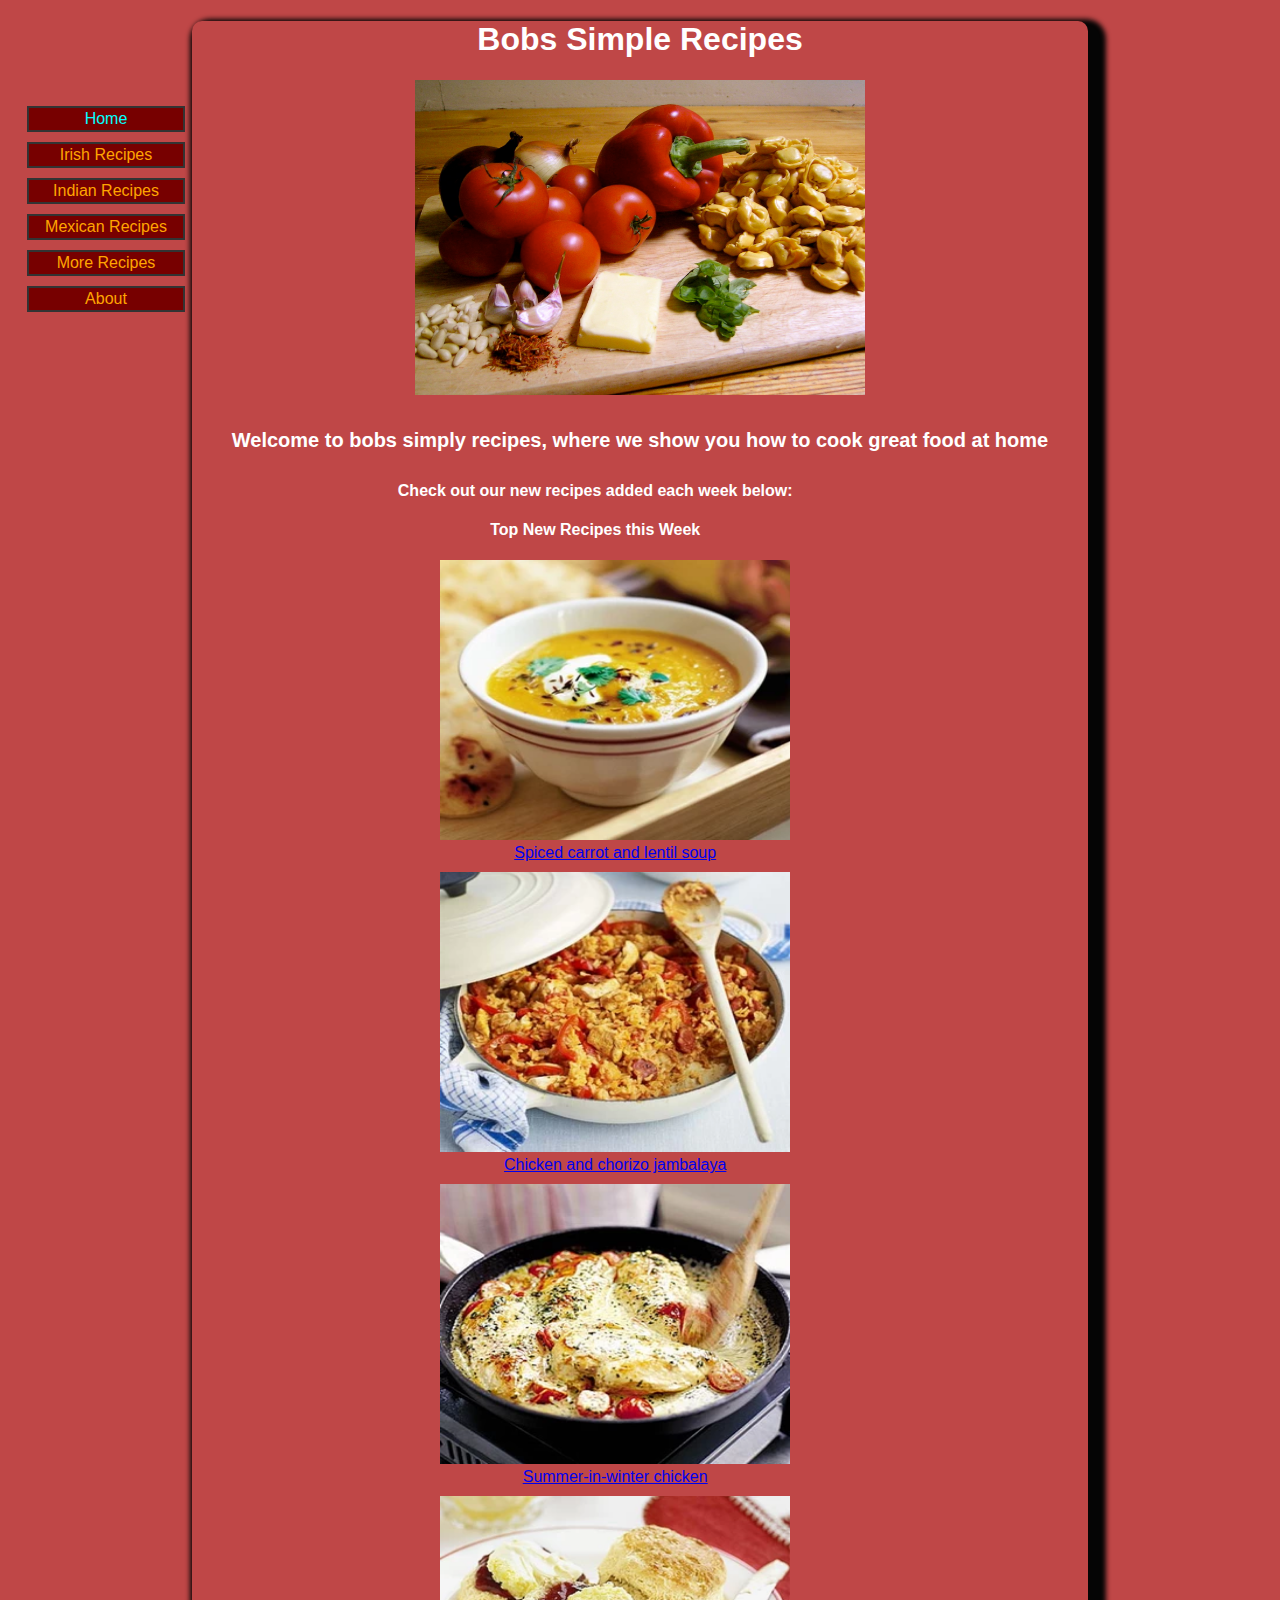
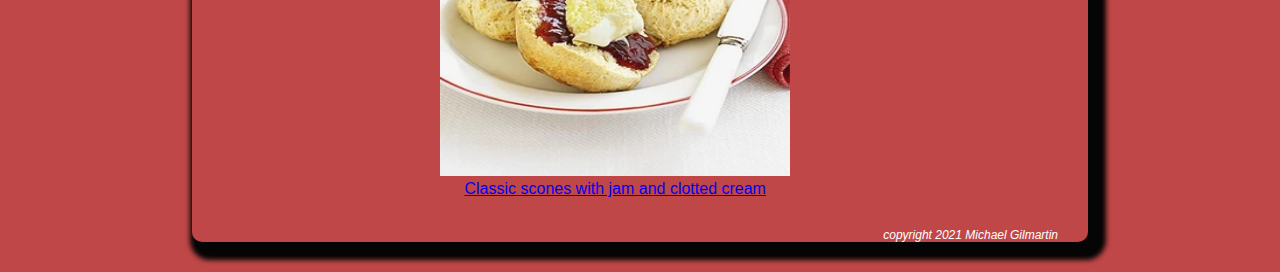
==== index.html @ c0244b57 "Initial Commit of Code" ====
<!DOCTYPE html>

    <!-- The following lines are comments
        Auther :            Michael Gilmartin
        Date created:       10/03/20201
        Page description    Test page
        Modidied            18/03/2021  edited header -->
<html lang="en"> <!-- Declare the primary language for each web page-->
    <head>
        <meta charset="utf-8" /> <!--8-bit character encoding capable of encoding all possible character-->
        <meta name="description" content="Simply recipes for all your recipe needs">
        <meta name ="keywords" content="sales, computers, electronic">
        <meta name="author" content="Michael Gilmartin">
        <title>Bobs simple recipes</title>
        <link rel="stylesheet" href="styles/style.css" type="text/css"/>
        
    </head>
    <body> <!-- body tag start of body section display on screen -->
        
        <header>
            <h1>Bobs Simple Recipes</h1>
            
            <nav>
        
            <ul>
                <li><a class="nav1" id="active" href="index.html">Home</a></li>
                <li><a class="nav1" href="Irish.html">Irish Recipes</a></li>
                <li><a class="nav1" href="Indian.html">Indian Recipes</a></li>
                <li><a class="nav1" href="Mexican.html">Mexican Recipes</a></li>
                <li><a class="nav1" href="https://www.olivemagazine.com/recipes/" target="_blank">More Recipes</a></li>
                <li><a class="nav1" href="about.html">About</a></li>
            </ul>
    
        
        </nav>
        
        </header>
        
        <main>  <!-- main wrapper tag that goes around your main content-->
            
            
            
            <section> <!--section grouping of content-->
                
            <figure>
                <img src="images/mainImage.jpg" width="450" height="315" alt="mainImageVegtables">
            </figure>
                <h2>Welcome to bobs simply recipes, where we show you how to cook great food at home </h2>
                
                
                
        <article>
            <h4>Check out our new recipes added each week below: </h4>
    
                   <aside>
                    <h4>Top New Recipes this Week</h4>
                    
                    
                       
                       <ol>
                           <img src="images/main1.webp" width="350" height="280" alt="Rajasthani lamb curry"/>
                           <li class="mainImages"><a href="https://www.bbcgoodfood.com/recipes/spiced-carrot-lentil-soup">Spiced carrot and lentil soup</a></li>
                           
                           
                           <img src="images/main2.webp" width="350" height="280" alt="Rajasthani lamb curry"/>
                           <li class="mainImages"><a href="https://www.bbcgoodfood.com/recipes/chicken-chorizo-jambalaya">Chicken and chorizo jambalaya</a></li>
                           
                           
                            <img src="images/main3.webp" width="350" height="280" alt="Rajasthani lamb curry"/>
                           <li class="mainImages"><a href="https://www.bbcgoodfood.com/recipes/summer-winter-chicken">Summer-in-winter chicken</a></li>
                           
                           
                            <img src="images/main4.webp" width="350" height="280" alt="Rajasthani lamb curry"/>
                           <li class="mainImages"><a href="https://www.bbcgoodfood.com/recipes/classic-scones-jam-clotted-cream">Classic scones with jam and clotted cream</a></li>
                       </ol>
                    
                </aside>
        
        </article>

            </section>
            
            
            
            
           
        </main>
        <footer> <!-- Footer grouping of content for the bottom of the screen and will need css to place at the bottom -->
            <center><p>copyright 2021 Michael Gilmartin</p></center>
        
        
        </footer>
        

        
    </body>
</html>
---- styles/style.css ----
nav {
    margin: 5px;
    left: 1px;
    width: 200px;
    font-family: arial;
    position: absolute;
}

nav li
{
    margin: 10px;
    border: 2px solid #333;
    padding: 2px;
    background-color: #770000;		
}	

nav ul
{
    list-style-type: none;
    margin: 1px;
    padding: 10px; 
    text-align: center;
}
body
{
    width:70%;
	color: #FFF;
	background-color: #bf4747;
	margin-left:auto;
	margin-right:auto;
	font-family:verdana, elephant, arial;
	text-align:center;
	border-radius: 10px;
	box-shadow: 8px 8px 5px 10px #050505
}

a.norm:link 
{
    color: white;
    text-decoration: none;
}

a.norm:hover 
{
    color: white;
    text-decoration: none;
}

a.norm:active 
{
    color: white;
    text-decoration: none;
}

h2 
{
    font-size:20px;
    margin: 30px;
}

p, ul 
{
    margin:30px;
    text-align: left;
}



.picture_right
{
    float:right;
    margin-right: 10px;
}



article
{
    width: 90%;
    margin-right: 15px;
}


iframe 
{
    border: 5px;
}

footer p
{
    font-size: 12px;
    text-align: right;
    font-style: italic;
}

a.onpage:visited 
{
    color: yellow;

}

a.onpage:link 
{
    color: yellow;
    text-decoration: none;
}

a.onpage:hover 
{
    color: yellow; 
    border-width: 1px;
    text-decoration: underline;
}

a.onpage:active 
{
    color: yellow;
    text-decoration: none
}


.nav1 {
    
    color: orange;
    text-decoration: none;

}

#active {
    color: aqua
}





.mainImages {
    list-style-type: none;
    text-align: center;
    margin-bottom: 10px;
    text-decoration: none;
}

ol li{
    	text-align:left;
    
}
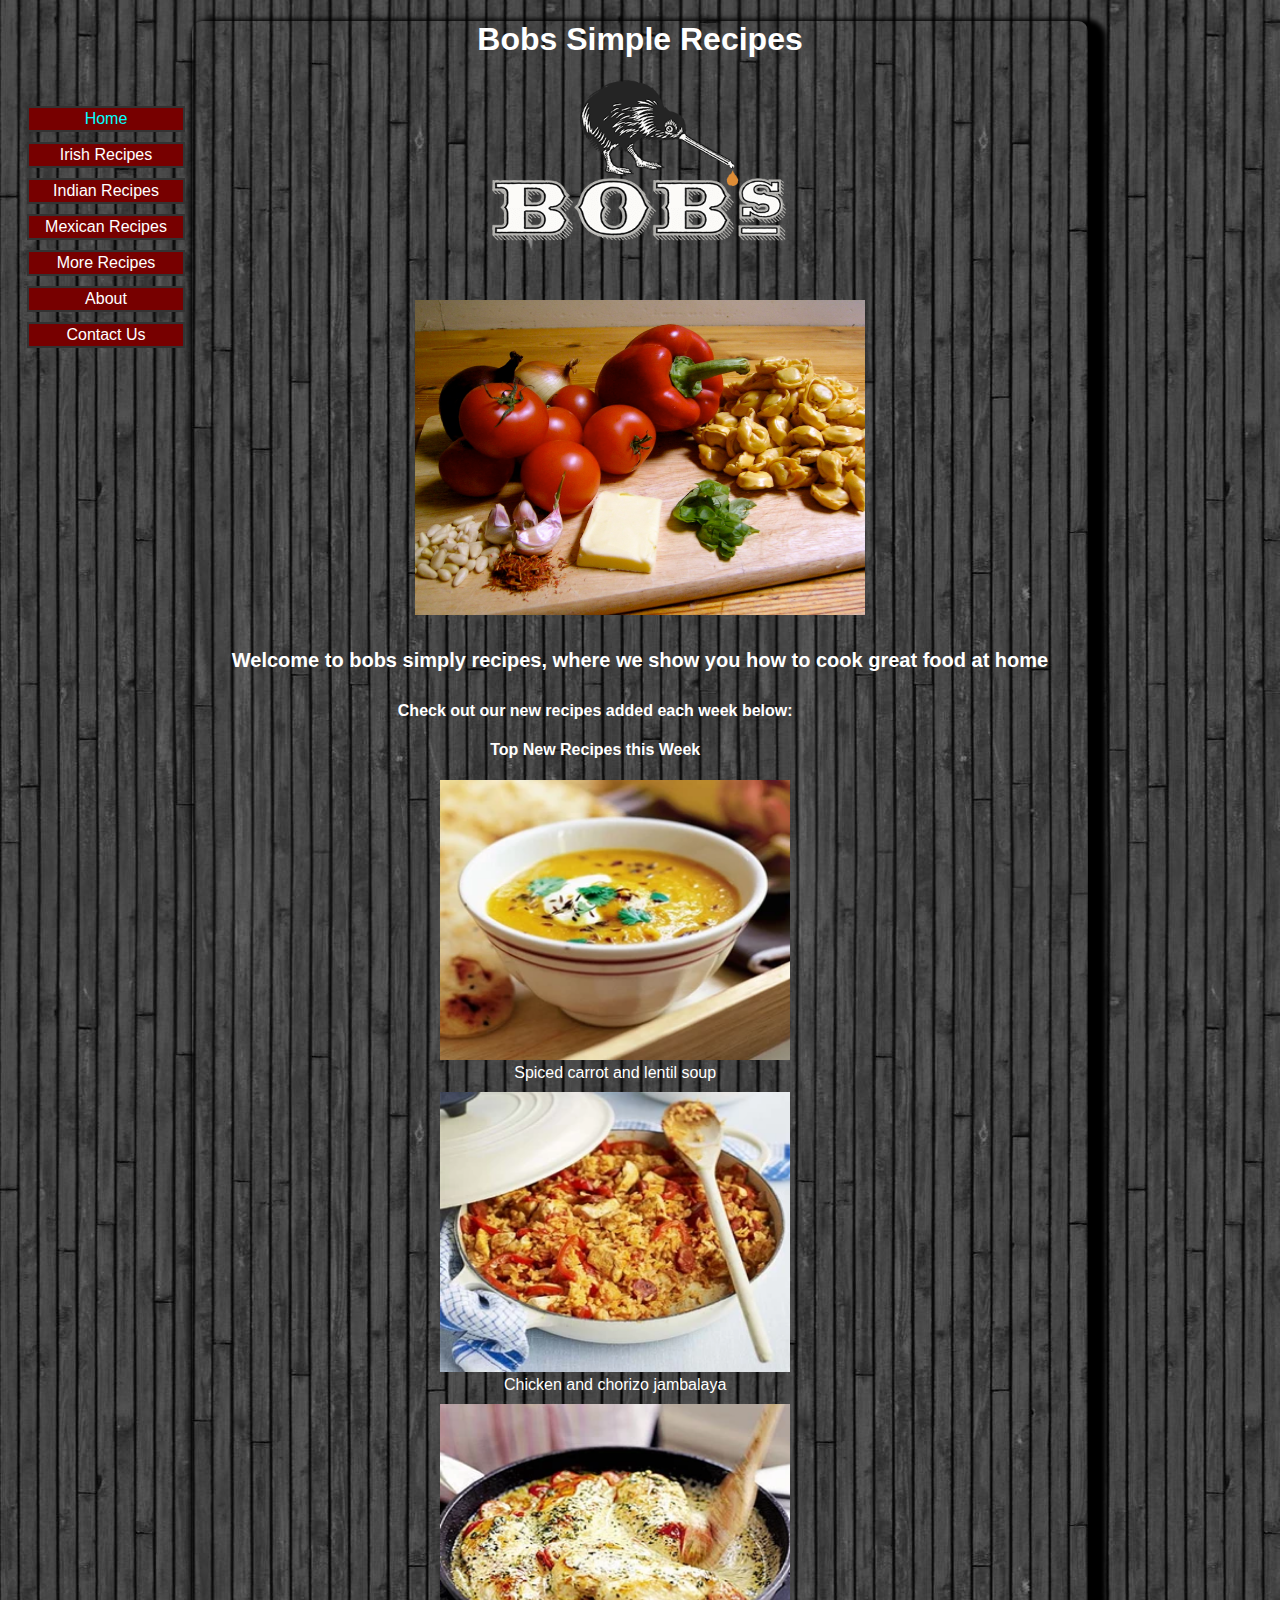
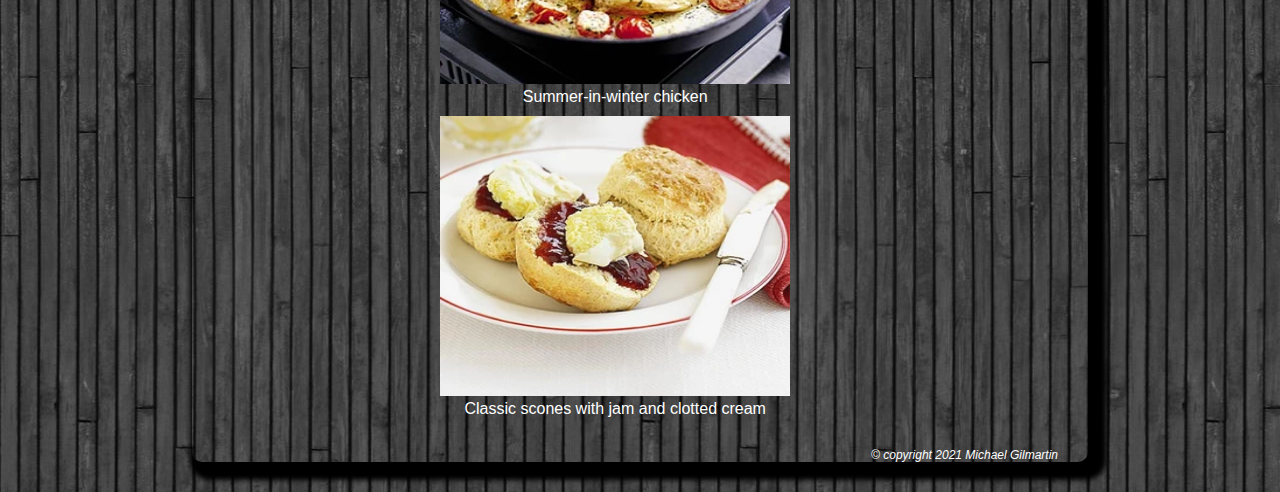
==== commit a6d9e5f3: "update 3" ====
--- a/index.html
+++ b/index.html
@@ -9,27 +9,30 @@
     <head>
         <meta charset="utf-8" /> <!--8-bit character encoding capable of encoding all possible character-->
         <meta name="description" content="Simply recipes for all your recipe needs">
-        <meta name ="keywords" content="sales, computers, electronic">
+        <meta name ="keywords" content="food, recipes, vegtables">
         <meta name="author" content="Michael Gilmartin">
         <title>Bobs simple recipes</title>
+        <link rel="icon" type="image/png" href="images/cooking.ico" />
         <link rel="stylesheet" href="styles/style.css" type="text/css"/>
         
     </head>
     <body> <!-- body tag start of body section display on screen -->
         
         <header>
-            <h1>Bobs Simple Recipes</h1>
             
+           <h1>Bobs Simple Recipes</h1>
             <nav>
         
             <ul>
-                <li><a class="nav1" id="active" href="index.html">Home</a></li>
-                <li><a class="nav1" href="Irish.html">Irish Recipes</a></li>
-                <li><a class="nav1" href="Indian.html">Indian Recipes</a></li>
-                <li><a class="nav1" href="Mexican.html">Mexican Recipes</a></li>
-                <li><a class="nav1" href="https://www.olivemagazine.com/recipes/" target="_blank">More Recipes</a></li>
-                <li><a class="nav1" href="about.html">About</a></li>
+                <li><a class="menu" id="active" href="index.html">Home</a></li>
+                <li><a class="menu" href="Irish.html">Irish Recipes</a></li>
+                <li><a class="menu" href="Indian.html">Indian Recipes</a></li>
+                <li><a class="menu" href="Mexican.html">Mexican Recipes</a></li>
+                <li><a class="menu" href="https://www.olivemagazine.com/recipes/" target="_blank">More Recipes</a></li>
+                <li><a class="menu" href="About.html">About</a></li>
+                <li><a class="menu" href="contact.html">Contact Us</a></li>
             </ul>
+                
     
         
         </nav>
@@ -37,8 +40,9 @@
         </header>
         
         <main>  <!-- main wrapper tag that goes around your main content-->
-            
-            
+            <img class="logo" src="images/bobs-bitters-logo-2x.png" width="300" height="200" />
+                         
+
             
             <section> <!--section grouping of content-->
                 
@@ -86,7 +90,7 @@
            
         </main>
         <footer> <!-- Footer grouping of content for the bottom of the screen and will need css to place at the bottom -->
-            <center><p>copyright 2021 Michael Gilmartin</p></center>
+            <center><p>&copy; copyright 2021 Michael Gilmartin</p></center>
         
         
         </footer>
--- a/styles/style.css
+++ b/styles/style.css
@@ -5,6 +5,7 @@
     width: 200px;
     font-family: arial;
     position: absolute;
+    
 }
 
 nav li
@@ -25,32 +26,16 @@
 body
 {
     width:70%;
-	color: #FFF;
+	color: white;
 	background-color: #bf4747;
 	margin-left:auto;
 	margin-right:auto;
-	font-family:verdana, elephant, arial;
+	font-family:verdana, arial;
 	text-align:center;
 	border-radius: 10px;
-	box-shadow: 8px 8px 5px 10px #050505
-}
+    box-shadow: 8px 8px 5px 10px black;
+    background-image: url(../images/background.jpg)
 
-a.norm:link 
-{
-    color: white;
-    text-decoration: none;
-}
-
-a.norm:hover 
-{
-    color: white;
-    text-decoration: none;
-}
-
-a.norm:active 
-{
-    color: white;
-    text-decoration: none;
 }
 
 h2 
@@ -120,7 +105,7 @@
 }
 
 
-.nav1 {
+.menu {
     
     color: orange;
     text-decoration: none;
@@ -132,14 +117,13 @@
 }
 
 
-
-
-
 .mainImages {
     list-style-type: none;
     text-align: center;
     margin-bottom: 10px;
     text-decoration: none;
+    text-decoration-color: white;
+    color: white;
 }
 
 ol li{
@@ -147,3 +131,65 @@
     
 }
 
+
+form {
+    padding: 1em;
+    color: #000;
+    background: #f9f9f9;
+    border: 1px solid #c1c1c1;
+    margin-top: 2rem;
+    max-width: 550px;
+    margin-left: auto;
+    margin-right: auto;
+    padding: 1em;
+}
+
+
+
+
+.mainForm {
+    
+     float: left;
+    width: 200px;
+    text-align: right;
+    padding-right: 10px;
+}
+
+
+input {
+     
+    width: 300px;
+    margin-left: 1em;
+    margin-bottom: .5em;
+}
+
+.required {
+    font-weight: bold;
+    color: orangered;
+}
+
+
+
+.col_detail {
+    column-count: 2;
+    column-rule: 1px solid red;
+    column-gap: 50px;
+    padding: 2px;
+}
+
+a:link {
+  color: white;
+  text-decoration: none;
+}
+a:active {
+  color: white;
+  text-decoration: underline;
+}
+
+a:hover {
+  color: red;
+  text-decoration: underline;
+}
+a {
+  color: whitesmoke;
+}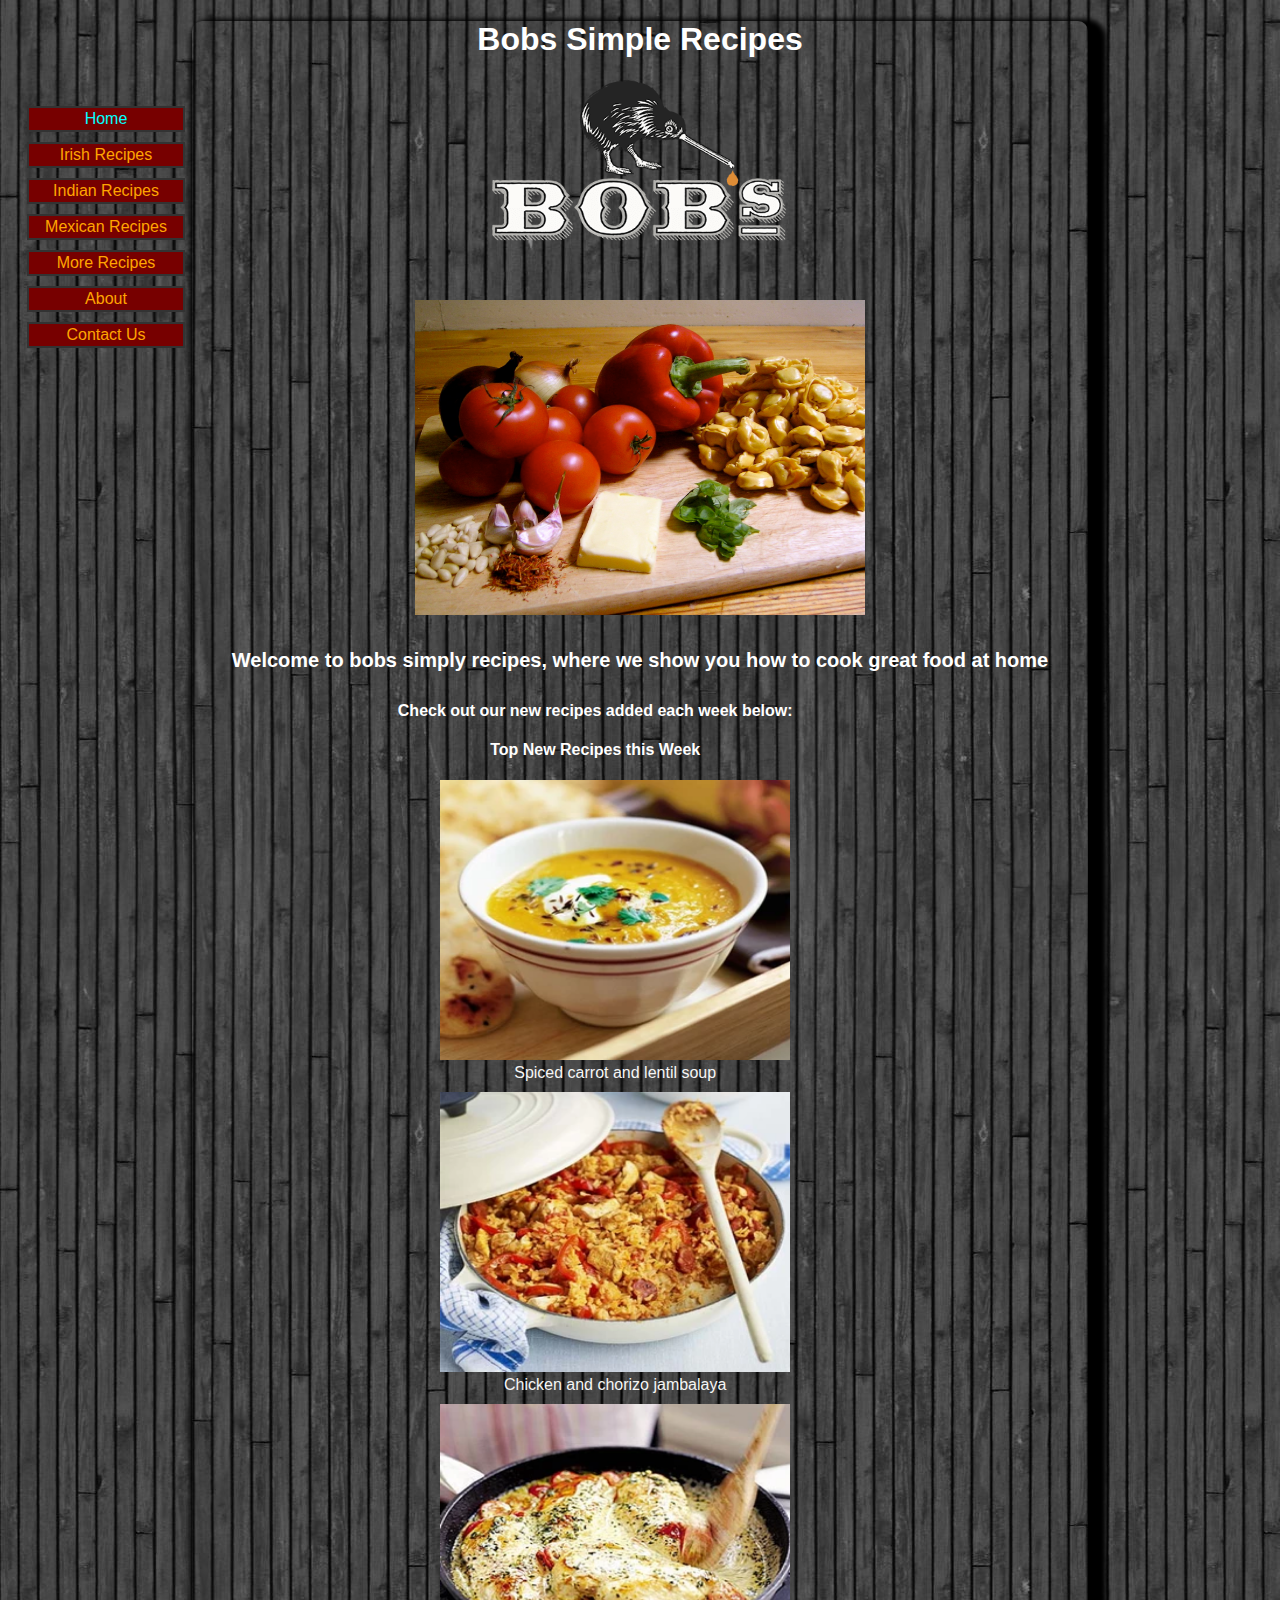
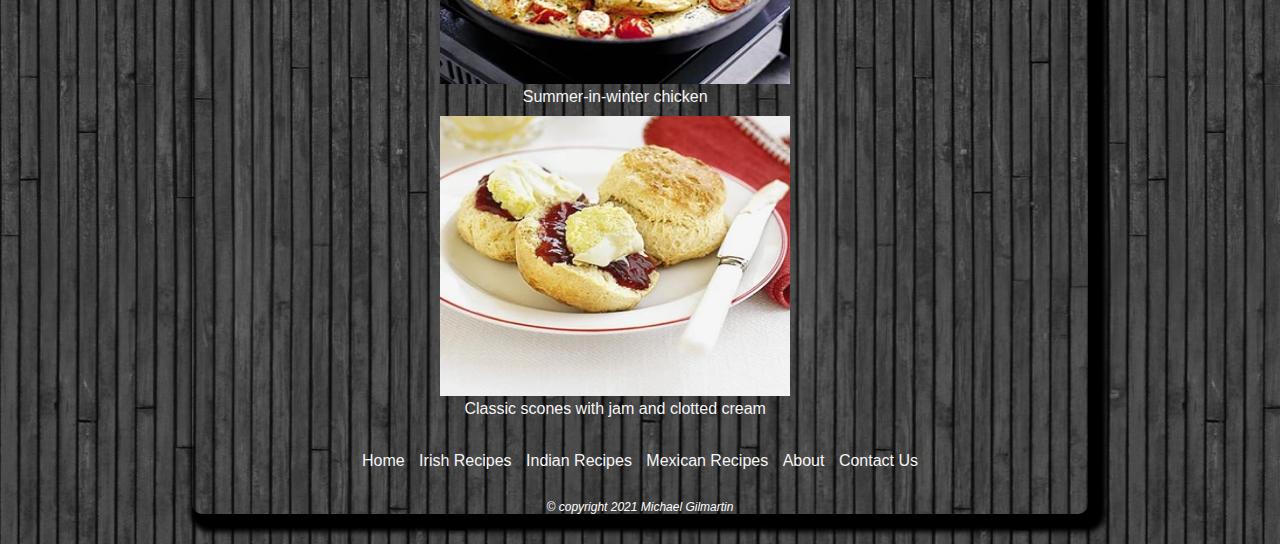
==== commit 5b09beb8: "Full update" ====
--- a/index.html
+++ b/index.html
@@ -40,7 +40,7 @@
         </header>
         
         <main>  <!-- main wrapper tag that goes around your main content-->
-            <img class="logo" src="images/bobs-bitters-logo-2x.png" width="300" height="200" />
+            <img class="logo" src="images/bobs-bitters-logo-2x.png" width="300" height="200" alt="logo"/>
                          
 
             
@@ -61,7 +61,7 @@
                     
                     
                        
-                       <ol>
+                          <ol>
                            <img src="images/main1.webp" width="350" height="280" alt="Rajasthani lamb curry"/>
                            <li class="mainImages"><a href="https://www.bbcgoodfood.com/recipes/spiced-carrot-lentil-soup">Spiced carrot and lentil soup</a></li>
                            
@@ -77,6 +77,7 @@
                             <img src="images/main4.webp" width="350" height="280" alt="Rajasthani lamb curry"/>
                            <li class="mainImages"><a href="https://www.bbcgoodfood.com/recipes/classic-scones-jam-clotted-cream">Classic scones with jam and clotted cream</a></li>
                        </ol>
+                       
                     
                 </aside>
         
@@ -90,7 +91,15 @@
            
         </main>
         <footer> <!-- Footer grouping of content for the bottom of the screen and will need css to place at the bottom -->
-            <center><p>&copy; copyright 2021 Michael Gilmartin</p></center>
+            
+            <br>
+             <a class="menufooter" href="index.html">Home</a>
+                <a class="menufooter" href="Irish.html">Irish Recipes</a>
+                <a class="menufooter" href="Indian.html">Indian Recipes</a>
+                <a class="menufooter" href="Mexican.html">Mexican Recipes</a> 
+                <a class="menufooter" href="About.html">About</a>
+                <a class="menufooter"  href="contact.html">Contact Us</a>
+            <p class="footercopyright">&copy; copyright 2021 Michael Gilmartin</p>
         
         
         </footer>
--- a/styles/style.css
+++ b/styles/style.css
@@ -56,6 +56,7 @@
 {
     float:right;
     margin-right: 10px;
+    padding-right: 8%
 }
 
 
@@ -178,11 +179,11 @@
 }
 
 a:link {
-  color: white;
+  
   text-decoration: none;
 }
 a:active {
-  color: white;
+  
   text-decoration: underline;
 }
 
@@ -192,4 +193,24 @@
 }
 a {
   color: whitesmoke;
-}+}
+
+table, th, td {
+  border: 1px solid red;
+  border-collapse: collapse;
+}
+th, td {
+  padding: 5px;
+}
+.table {
+    margin-left: auto;
+    margin-right: auto;
+}
+
+.menufooter {
+    padding: 5px;
+}
+
+.footercopyright {
+    text-align: center
+}
